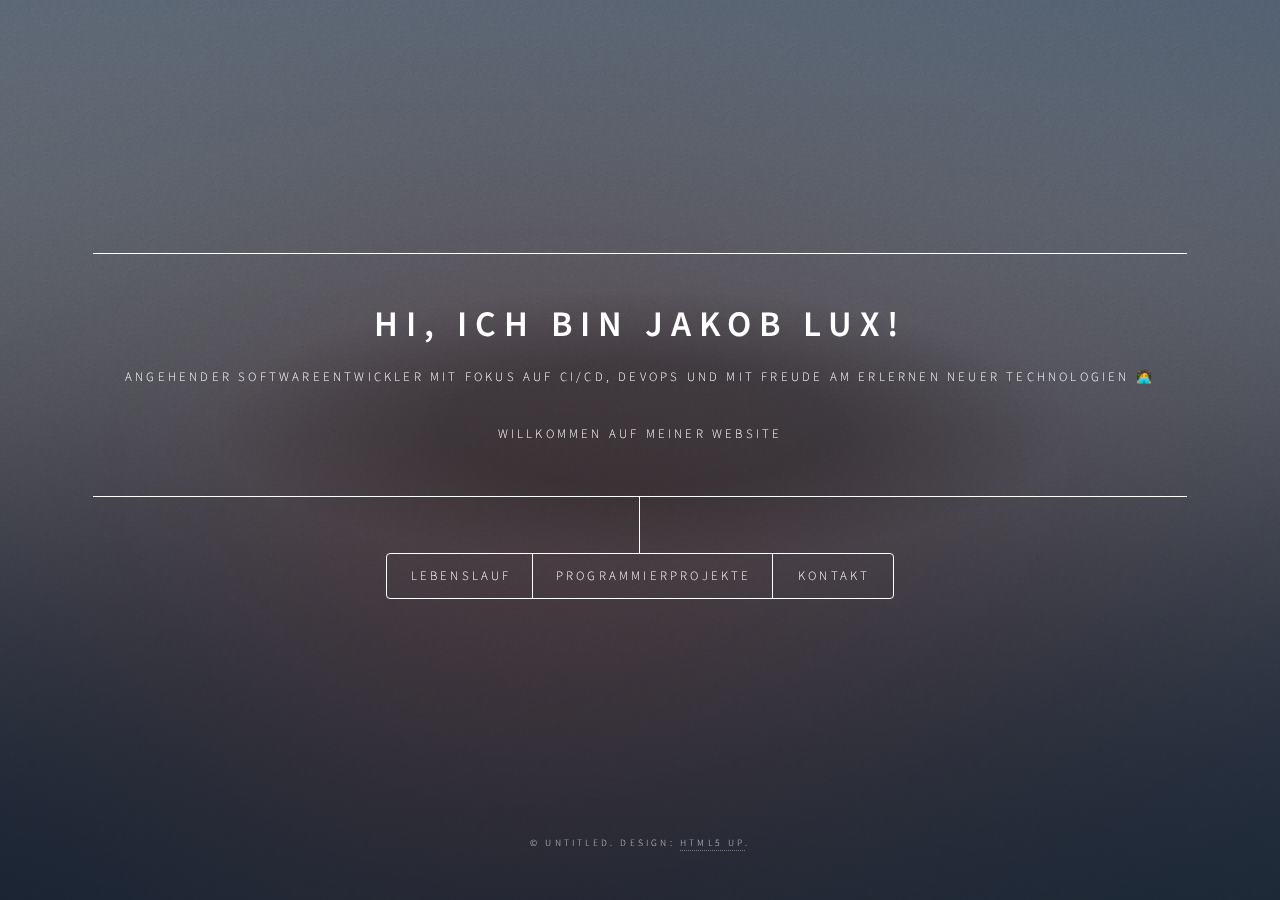
==== index.html @ 88ad7d0d "added message tool" ====
<!DOCTYPE HTML>
<!--
	Dimension by HTML5 UP
	html5up.net | @ajlkn
	Free for personal and commercial use under the CCA 3.0 license (html5up.net/license)
-->
<html lang="de">
<head>
    <title>Jakob's Website</title>
    <link rel="icon" href="images/favicon.ico" >
    <meta charset="utf-8"/>
    <meta name="viewport" content="width=device-width, initial-scale=1, user-scalable=no"/>
    <link rel="stylesheet" href="assets/css/main.css"/>
    <noscript>
        <link rel="stylesheet" href="assets/css/noscript.css"/>
    </noscript>
</head>
<body class="is-preload">

<!-- Wrapper -->
<div id="wrapper">

    <!-- Header -->
    <header id="header">
        <!--
        <div class="logo">
            <span class="icon fa-gem"></span>
        </div>
        -->
        <div class="content">
            <div class="inner">
                <h1>Hi, ich bin Jakob Lux!</h1>
                <p>Angehender Softwareentwickler mit Fokus auf CI/CD, DevOps und mit freude am Erlernen neuer Technologien 🧑‍💻</p>
                <p>Willkommen auf meiner Website</p>
            </div>
        </div>
        <nav>
            <ul>
                <li><a href="#resume">Lebenslauf</a></li>
                <li><a href="#projects">Programmierprojekte</a></li>
                <li><a href="#contact">Kontakt</a></li>
                <!--<li><a href="#elements">Elements</a></li>-->
            </ul>
        </nav>
    </header>

    <!-- Main -->
    <div id="main">

        <!-- Lebenslauf -->
        <article id="resume">
            <h2 class="major">Lebenslauf</h2>
            <span class="image main"><img src="images/profilepic.jpg" style="width: 25%;" alt=""/></span>
            <div class="section">
                <details open>
                    <summary>Bildungsweg</summary>
                    <table>
                        <tr>
                            <td>02/2025 - 03/2020</td>
                            <td>Hochschule Karlsruhe - B. Sc. Wirtschaftsinformatik
                                <ul>
                                    <li>Abschluss Februar 2025 (Note: ⌀ 1.9)</li>
                                    <li>Bachelorarbeit: Implementierung von Google‘s DORA-Metriken: Eine vergleichende
                                        Analyse der Leistungsfähigkeit der Softwarebereitstellung
                                    </li>
                                </ul>
                            </td>
                        </tr>
                        <tr>
                            <td>07/2019 - 09/2017</td>
                            <td>it.schule Stuttgart - Ausbildung – IT-Systemkaufmann
                                <ul>
                                    <li>Abschluss mit Belobigung durch die IHK Stuttgart (Abschlussnote: ⌀ 1.6)</li>
                                </ul>
                            </td>
                        </tr>
                        <tr>
                            <td>07/2017 - 09/2015</td>
                            <td>DHBW Villingen-Schwenningen - Duales Studium – BWL-Bank
                                <ul>
                                    <li>Bürgschaftsbank Baden-Württemberg GmbH (ohne Abschluss)</li>
                                </ul>
                            </td>
                        </tr>
                        <tr>
                            <td>07/2015 - 09/2007</td>
                            <td>Otto-Hahn-Gymnasium Böblingen<br>Allgemeine Hochschulreife</td>
                        </tr>
                    </table>
                </details>
            </div>
            <div class="section">
                <details>
                    <summary>Berufserfahrung</summary>
                    <table>
                        <tr>
                            <td>03/2025 - 11/2023</td>
                            <td>Werkstudent, CI/CD - 1&amp1 Telecommunication SE, Karlsruhe
                                <ul>
                                    <li>Entwicklung und Optimierung von CI-Pipelines</li>
                                    <li>Implementierung neuer Features und Bugfixing</li>
                                    <li>Arbeit als DevOps-Team nach Scrum</li>
                                </ul>
                            </td>
                        </tr>
                        <tr>
                            <td>10/2023 - 10/2022</td>
                            <td>Werkstudent, QA - 1&amp1 Telecommunication SE, Karlsruhe
                                <ul>
                                    <li>Wöchentliche Leitung eines Teams in der QA</li>
                                    <li>Verantwortung für zentrale QA-Reportings mit monatlicher Berichterstattung an
                                        den Vorstand
                                    </li>
                                    <li>Automatisierte Auswertung von KPIs der 1&amp1 Shop-Entwicklung</li>
                                </ul>
                            </td>
                        </tr>
                        <tr>
                            <td>09/2021 - 09/2020</td>
                            <td>Tutor für allgemeine BWL - Hochschule Karlsruhe
                                <ul>
                                    <li>Wöchentlich Leitung eines Tutoriums mit 25 Teilnehmern</li>
                                    <li>Methodische Nacharbeitung, ergänzende Aufgaben und Lernunterstützung der
                                        BWL-Vorlesung
                                    </li>
                                </ul>
                            </td>
                        </tr>
                        <tr>
                            <td>02/2020 - 09/2017</td>
                            <td>IT-Systemkaufmann - Software Express GmbH &amp Co. KG, Sindelfingen
                                <ul>
                                    <li>Vertrieb und Beratung zu IT-Security- und Backup-Lösungen</li>
                                    <li>Co-Leitung und Optimierung des gesamten Mahnprozesses</li>
                                    <li>Monitoring von Zahlungseingängen und -ausgängen</li>
                                </ul>
                            </td>
                        </tr>
                        <tr>
                            <td>07/2017 - 09/2015</td>
                            <td>Dualer Student - Bürgschaftsbank Baden-Württemberg GmbH
                                <ul>
                                    <li>Analyse und Bewertung von Businessplänen für neue Unternehmensgründungen</li>
                                    <li>Entscheidungsbefugnis für Kredite bis 250.000€</li>
                                </ul>
                            </td>
                        </tr>
                    </table>
                </details>
            </div>
            <div class="section">
                <details>
                    <summary>Skills &amp Kompetenzen</summary>
                    <table>
                        <tr>
                            <td>Programmiersprachen</td>
                            <td>Python, C# (sehr gut)<br>Java/Groovy (gut)<br>HTML/CSS (Grundlagen)</td>
                        </tr>
                        <tr>
                            <td>Sprachen</td>
                            <td>Deutsch (Muttersprache)<br>Englisch (fließend)</td>
                        </tr>
                        <tr>
                            <td>IT-Skills</td>
                            <td>DevOps, CI/CD, Kubernetes, Docker, Ubuntu/Linux, Git, SQL, Spring, IntelliJ IDEA/VSC
                            </td>
                        </tr>
                        <tr>
                            <td>Interessen</td>
                            <td>Musik, Fitness</td>
                        </tr>
                    </table>
                </details>
            </div>
        </article>

        <!-- Programmierprojekte -->
        <article id="projects">
            <h2 class="major">Programmierprojekte</h2>
            <a href="https://github.com/LuxJakob?tab=overview&from=2024-12-01&to=2024-12-31" target="_blank">
                <span class="image main"><img src="images/contributions2024.png" alt=""/></span>
            </a>
            <strong>Bachelorarbeit: Datenauswertung von Google‘s DORA-Metriken der 1&amp1 AG</strong>
            <ul>
                <li>API-Anbindung an alle Jira-Instanzen</li>
                <li>Regelmäßige Sammlung und Auswertung von Jira-Tickets</li>
                <li>Datenverwaltung in PostgreSQL, Visualisierung in Grafana</li>
                <li>Deployment in Kubernetes mit Helm, gesteuert über Cronjobs</li>
                <li>Implementierung in Java mit Spring Framework</li>
            </ul>

            <strong>Supply-Chain-Simulator für Produktion&nbsp;&nbsp;&nbsp;&rarr;&nbsp;<a href="https://github.com/LuxJakob/birthdayCron" class="icon brands fa-github">
                <span class="label">GitHub</span></a>
            </strong>
            <ul>
                <li>Veröffentlichung als Windows Executable</li>
                <li>Simulation und Optimierung von Lieferkettenprozessen</li>
                <li>Identifikation und Behebung kritischer Sicherheitslücken des Planspiel Anbieters</li>
                <li>Implementiert in C# mit WinForms im .NET Framework</li>
            </ul>

            <strong>Automatisierter Mailversand über IMAP-Server&nbsp;&nbsp;&nbsp;&rarr;&nbsp;<a href="https://github.com/LuxJakob/supplyChainSimulation" class="icon brands fa-github">
                <span class="label">GitHub</span></a>
            </strong>
            <ul>
                <li>Sichere Verarbeitung sensibler Daten durch AES-Verschlüsselung</li>
                <li>Anbindung an externe APIs wie u.a. Google Tenor</li>
                <li>Programmiert in Python und gehostet auf GitHub mit Cronjob Trigger</li>
            </ul>

            <strong>CI-Pipeline für C# auf Jenkins für die 1&amp1 AG</strong>
            <ul>
                <li>Automatisierte Applikationserstellung mit Groovy in der CI</li>
                <li>Infrastructure as Code zur Konfiguration von Jenkins und Deployment auf Kubernetes</li>
                <li>Helm-Templating mit spezifischen Konfigurationen für C#-Applikationen</li>
                <li>Integrierte Unit Tests und End-to-End Tests zur Qualitätssicherung</li>
            </ul>

            <strong>Webcrawler für EU-CSR-Berichte mit Datenanalyse</strong>
            <ul>
                <li>Datenextraktion mit AWS Textract</li>
                <li>Datenvisualisierung in Graphana</li>
                <li>Implementiert mit Python im Scrapy Framework</li>
                <li>Deployment in der AWS Cloud</li>
            </ul>

            <strong>
                Klassische Website mit HTML &amp; CSS&nbsp;&nbsp;&nbsp;&rarr;&nbsp;
                <a href="https://github.com/LuxJakob/personalWebsite" class="icon brands fa-github">
                    <span class="label">GitHub</span>
                </a>
                <a href="https://luxjakob.github.io/personalWebsite/" class="icon solid fa-globe">
                    <span class="label">Website</span>
                </a>
            </strong>
            <ul>
                <li>Eigenes Design mit CSS</li>
                <li>Automatische Anpassung an Breite des Endgeräts</li>
                <li>Gehostet über GitHub Pages</li>
            </ul>

            <strong>Mikroservice – Frontend für Onlineshop</strong>
            <ul>
                <li>Kommunikation über REST API</li>
                <li>Programmiert mit TypeScript im NestJS Framework</li>
                <li>Deployment in Kubernetes mit Helm</li>
            </ul>

            <strong>Mikroservice – Backend für Onlineshop</strong>
            <ul>
                <li>Zwei unabhängige Microservices, entwickelt mit Kotlin im Spring Framework</li>
                <li>Eigene Postgres Datenbank je Microservice</li>
                <li>Kommunikation wahlweise über REST oder GraphQL API</li>
                <li>Deployment in Kubernetes mit Kustomize</li>
            </ul>

        </article>

        <!-- Kontakt -->
        <article id="contact">
            <h2 class="major">Kontakt</h2>
            <form id="contact-form">
                <div class="fields">
                    <div class="field half">
                        <label for="name">Name</label>
                        <input type="text" name="name" id="name" required/>
                    </div>
                    <div class="field half">
                        <label for="email">Email</label>
                        <input type="email" name="email" id="email" required/>
                    </div>
                    <div class="field">
                        <label for="message">Nachricht</label>
                        <textarea name="message" id="message" rows="4" required></textarea>
                    </div>
                </div>
                <ul class="actions">
                    <li><button type="submit" class="primary">Nachricht senden</button></li>
                    <li><input type="reset" value="Reset"/></li>
                </ul>
            </form>
            <ul class="icons">
                <li><a href="https://github.com/LuxJakob" class="icon brands fa-github"><span
                        class="label">GitHub</span></a></li>
                <li><a href="https://www.linkedin.com/in/jakob-lux-71b08323a/" class="icon brands fa-linkedin"><span
                        class="label">LinkedIn</span></a></li>
            </ul>
        </article>
    </div>

    <!-- Footer -->
    <footer id="footer">
        <p class="copyright">&copy; Untitled. Design: <a href="https://html5up.net">HTML5 UP</a>.</p>
    </footer>

</div>

<!-- BG -->
<div id="bg"></div>

<!-- Scripts -->
<script src="assets/js/jquery.min.js"></script>
<script src="assets/js/browser.min.js"></script>
<script src="assets/js/breakpoints.min.js"></script>
<script src="assets/js/util.js"></script>
<script src="assets/js/main.js"></script>
<script src="assets/js/contact-form.js"></script>

</body>
</html>
---- assets/css/main.css ----
@import url(fontawesome-all.min.css);
@import url("https://fonts.googleapis.com/css?family=Source+Sans+Pro:300italic,600italic,300,600");

/*
	Dimension by HTML5 UP
	Free for personal and commercial use under the CCA 3.0 license (html5up.net/license)
*/

html, body, div, span, applet, object,
iframe, h1, h2, h3, h4, h5, h6, p, blockquote,
pre, a, abbr, acronym, address, big, cite,
code, del, dfn, em, img, ins, kbd, q, s, samp,
small, strike, strong, sub, sup, tt, var, b,
u, i, center, dl, dt, dd, ol, ul, li, fieldset,
form, label, legend, table, caption, tbody,
tfoot, thead, tr, th, td, article, aside,
canvas, details, embed, figure, figcaption,
footer, header, hgroup, menu, nav, output, ruby,
section, summary, time, mark, audio, video {
	margin: 0;
	padding: 0;
	border: 0;
	font-size: 100%;
	font: inherit;
	vertical-align: baseline;}

article, aside, details, figcaption, figure,
footer, header, hgroup, menu, nav, section {
	display: block;}

body {
	line-height: 1;
}

ol, ul {
	list-style: none;
}

blockquote, q {
	quotes: none;
}

	blockquote:before, blockquote:after, q:before, q:after {
		content: '';
		content: none;
	}

table {
	border-collapse: collapse;
	border-spacing: 0;
}

body {
	-webkit-text-size-adjust: none;
}

mark {
	background-color: transparent;
	color: inherit;
}

input::-moz-focus-inner {
	border: 0;
	padding: 0;
}

input, select, textarea {
	-moz-appearance: none;
	-webkit-appearance: none;
	-ms-appearance: none;
	appearance: none;
}

/* Basic */

	@-ms-viewport {
		width: device-width;
	}

	@media screen and (max-width: 480px) {

		html, body {
			min-width: 320px;
		}

	}

	html {
		box-sizing: border-box;
	}

	*, *:before, *:after {
		box-sizing: inherit;
	}

	body {
		background: #1b1f22;
	}

		body.is-preload *, body.is-preload *:before, body.is-preload *:after {
			-moz-animation: none !important;
			-webkit-animation: none !important;
			-ms-animation: none !important;
			animation: none !important;
			-moz-transition: none !important;
			-webkit-transition: none !important;
			-ms-transition: none !important;
			transition: none !important;
		}

/* Type */

	html {
		font-size: 16pt;
	}

		@media screen and (max-width: 1680px) {

			html {
				font-size: 12pt;
			}

		}

		@media screen and (max-width: 736px) {

			html {
				font-size: 11pt;
			}

		}

		@media screen and (max-width: 360px) {

			html {
				font-size: 10pt;
			}

		}

	body, input, select, textarea {
		color: #ffffff;
		font-family: "Source Sans Pro", sans-serif;
		font-weight: 300;
		font-size: 1rem;
		line-height: 1.65;
	}

	a {
		-moz-transition: color 0.2s ease-in-out, background-color 0.2s ease-in-out, border-bottom-color 0.2s ease-in-out;
		-webkit-transition: color 0.2s ease-in-out, background-color 0.2s ease-in-out, border-bottom-color 0.2s ease-in-out;
		-ms-transition: color 0.2s ease-in-out, background-color 0.2s ease-in-out, border-bottom-color 0.2s ease-in-out;
		transition: color 0.2s ease-in-out, background-color 0.2s ease-in-out, border-bottom-color 0.2s ease-in-out;
		border-bottom: dotted 1px rgba(255, 255, 255, 0.5);
		text-decoration: none;
		color: inherit;
	}

		a:hover {
			border-bottom-color: transparent;
		}

	strong, b {
		color: #ffffff;
		font-weight: 600;
	}

	em, i {
		font-style: italic;
	}

	p {
		margin: 0 0 2rem 0;
	}

	h1, h2, h3, h4, h5, h6, summary {
		color: #ffffff;
		font-weight: 600;
		line-height: 1.5;
		margin: 0 0 1rem 0;
		text-transform: uppercase;
		letter-spacing: 0.2rem;
	}

		h1 a, h2 a, h3 a, h4 a, h5 a, h6 a {
			color: inherit;
			text-decoration: none;
		}

		h1.major, h2.major, h3.major, h4.major, h5.major, h6.major {
			border-bottom: solid 1px #ffffff;
			width: -moz-max-content;
			width: -webkit-max-content;
			width: -ms-max-content;
			width: max-content;
			padding-bottom: 0.5rem;
			margin: 0 0 2rem 0;
		}

	h1 {
		font-size: 2.25rem;
		line-height: 1.3;
		letter-spacing: 0.5rem;
	}

	h2 {
		font-size: 1.5rem;
		line-height: 1.4;
		letter-spacing: 0.5rem;
	}

	h3 {
		font-size: 1rem;
	}

	h4 {
		font-size: 0.8rem;
	}

	h5 {
		font-size: 0.7rem;
	}

	h6 {
		font-size: 0.6rem;
	}

	@media screen and (max-width: 736px) {

		h1 {
			font-size: 1.75rem;
			line-height: 1.4;
		}

		h2 {
			font-size: 1.25em;
			line-height: 1.5;
		}

	}

	sub {
		font-size: 0.8rem;
		position: relative;
		top: 0.5rem;
	}

	sup {
		font-size: 0.8rem;
		position: relative;
		top: -0.5rem;
	}

	blockquote {
		border-left: solid 4px #ffffff;
		font-style: italic;
		margin: 0 0 2rem 0;
		padding: 0.5rem 0 0.5rem 2rem;
	}

	code {
		background: rgba(255, 255, 255, 0.075);
		border-radius: 4px;
		font-family: "Courier New", monospace;
		font-size: 0.9rem;
		margin: 0 0.25rem;
		padding: 0.25rem 0.65rem;
	}

	pre {
		-webkit-overflow-scrolling: touch;
		font-family: "Courier New", monospace;
		font-size: 0.9rem;
		margin: 0 0 2rem 0;
	}

		pre code {
			display: block;
			line-height: 1.75;
			padding: 1rem 1.5rem;
			overflow-x: auto;
		}

	hr {
		border: 0;
		border-bottom: solid 1px #ffffff;
		margin: 2.75rem 0;
	}

	.align-left {
		text-align: left;
	}

	.align-center {
		text-align: center;
	}

	.align-right {
		text-align: right;
	}

/* Form */

	form {
		margin: 0 0 2rem 0;
	}

		form > :last-child {
			margin-bottom: 0;
		}

		form > .fields {
			display: -moz-flex;
			display: -webkit-flex;
			display: -ms-flex;
			display: flex;
			-moz-flex-wrap: wrap;
			-webkit-flex-wrap: wrap;
			-ms-flex-wrap: wrap;
			flex-wrap: wrap;
			width: calc(100% + 3rem);
			margin: -1.5rem 0 2rem -1.5rem;
		}

			form > .fields > .field {
				-moz-flex-grow: 0;
				-webkit-flex-grow: 0;
				-ms-flex-grow: 0;
				flex-grow: 0;
				-moz-flex-shrink: 0;
				-webkit-flex-shrink: 0;
				-ms-flex-shrink: 0;
				flex-shrink: 0;
				padding: 1.5rem 0 0 1.5rem;
				width: calc(100% - 1.5rem);
			}

				form > .fields > .field.half {
					width: calc(50% - 0.75rem);
				}

				form > .fields > .field.third {
					width: calc(100%/3 - 0.5rem);
				}

				form > .fields > .field.quarter {
					width: calc(25% - 0.375rem);
				}

		@media screen and (max-width: 480px) {

			form > .fields {
				width: calc(100% + 3rem);
				margin: -1.5rem 0 2rem -1.5rem;
			}

				form > .fields > .field {
					padding: 1.5rem 0 0 1.5rem;
					width: calc(100% - 1.5rem);
				}

					form > .fields > .field.half {
						width: calc(100% - 1.5rem);
					}

					form > .fields > .field.third {
						width: calc(100% - 1.5rem);
					}

					form > .fields > .field.quarter {
						width: calc(100% - 1.5rem);
					}

		}

	label {
		color: #ffffff;
		display: block;
		font-size: 0.8rem;
		font-weight: 300;
		letter-spacing: 0.2rem;
		line-height: 1.5;
		margin: 0 0 1rem 0;
		text-transform: uppercase;
	}

	input[type="text"],
	input[type="password"],
	input[type="email"],
	input[type="tel"],
	select,
	textarea {
		-moz-appearance: none;
		-webkit-appearance: none;
		-ms-appearance: none;
		appearance: none;
		-moz-transition: border-color 0.2s ease-in-out, box-shadow 0.2s ease-in-out, background-color 0.2s ease-in-out;
		-webkit-transition: border-color 0.2s ease-in-out, box-shadow 0.2s ease-in-out, background-color 0.2s ease-in-out;
		-ms-transition: border-color 0.2s ease-in-out, box-shadow 0.2s ease-in-out, background-color 0.2s ease-in-out;
		transition: border-color 0.2s ease-in-out, box-shadow 0.2s ease-in-out, background-color 0.2s ease-in-out;
		background-color: transparent;
		border-radius: 4px;
		border: solid 1px #ffffff;
		color: inherit;
		display: block;
		outline: 0;
		padding: 0 1rem;
		text-decoration: none;
		width: 100%;
	}

		input[type="text"]:invalid,
		input[type="password"]:invalid,
		input[type="email"]:invalid,
		input[type="tel"]:invalid,
		select:invalid,
		textarea:invalid {
			box-shadow: none;
		}

		input[type="text"]:focus,
		input[type="password"]:focus,
		input[type="email"]:focus,
		input[type="tel"]:focus,
		select:focus,
		textarea:focus {
			background: rgba(255, 255, 255, 0.075);
			border-color: #ffffff;
			box-shadow: 0 0 0 1px #ffffff;
		}

	select {
		background-image: url("data:image/svg+xml;charset=utf8,%3Csvg xmlns='http://www.w3.org/2000/svg' width='40' height='40' preserveAspectRatio='none' viewBox='0 0 40 40'%3E%3Cpath d='M9.4,12.3l10.4,10.4l10.4-10.4c0.2-0.2,0.5-0.4,0.9-0.4c0.3,0,0.6,0.1,0.9,0.4l3.3,3.3c0.2,0.2,0.4,0.5,0.4,0.9 c0,0.4-0.1,0.6-0.4,0.9L20.7,31.9c-0.2,0.2-0.5,0.4-0.9,0.4c-0.3,0-0.6-0.1-0.9-0.4L4.3,17.3c-0.2-0.2-0.4-0.5-0.4-0.9 c0-0.4,0.1-0.6,0.4-0.9l3.3-3.3c0.2-0.2,0.5-0.4,0.9-0.4S9.1,12.1,9.4,12.3z' fill='%23ffffff' /%3E%3C/svg%3E");
		background-size: 1.25rem;
		background-repeat: no-repeat;
		background-position: calc(100% - 1rem) center;
		height: 2.75rem;
		padding-right: 2.75rem;
		text-overflow: ellipsis;
	}

		select option {
			color: #ffffff;
			background: #1b1f22;
		}

		select:focus::-ms-value {
			background-color: transparent;
		}

		select::-ms-expand {
			display: none;
		}

	input[type="text"],
	input[type="password"],
	input[type="email"],
	select {
		height: 2.75rem;
	}

	textarea {
		padding: 0.75rem 1rem;
	}

	input[type="checkbox"],
	input[type="radio"] {
		-moz-appearance: none;
		-webkit-appearance: none;
		-ms-appearance: none;
		appearance: none;
		display: block;
		float: left;
		margin-right: -2rem;
		opacity: 0;
		width: 1rem;
		z-index: -1;
	}

		input[type="checkbox"] + label,
		input[type="radio"] + label {
			text-decoration: none;
			-moz-user-select: none;
			-webkit-user-select: none;
			-ms-user-select: none;
			user-select: none;
			color: #ffffff;
			cursor: pointer;
			display: inline-block;
			font-size: 0.8rem;
			font-weight: 300;
			margin: 0 0 0.5rem 0;
			padding-left: 2.65rem;
			padding-right: 0.75rem;
			position: relative;
		}

			input[type="checkbox"] + label:before,
			input[type="radio"] + label:before {
				-moz-osx-font-smoothing: grayscale;
				-webkit-font-smoothing: antialiased;
				display: inline-block;
				font-style: normal;
				font-variant: normal;
				text-rendering: auto;
				line-height: 1;
				text-transform: none !important;
				font-family: 'Font Awesome 5 Free';
				font-weight: 900;
			}

			input[type="checkbox"] + label:before,
			input[type="radio"] + label:before {
				-moz-transition: border-color 0.2s ease-in-out, box-shadow 0.2s ease-in-out, background-color 0.2s ease-in-out;
				-webkit-transition: border-color 0.2s ease-in-out, box-shadow 0.2s ease-in-out, background-color 0.2s ease-in-out;
				-ms-transition: border-color 0.2s ease-in-out, box-shadow 0.2s ease-in-out, background-color 0.2s ease-in-out;
				transition: border-color 0.2s ease-in-out, box-shadow 0.2s ease-in-out, background-color 0.2s ease-in-out;
				border-radius: 4px;
				border: solid 1px #ffffff;
				content: '';
				display: inline-block;
				height: 1.65rem;
				left: 0;
				line-height: 1.65rem;
				position: absolute;
				text-align: center;
				top: -0.15rem;
				width: 1.65rem;
			}

		input[type="checkbox"]:checked + label:before,
		input[type="radio"]:checked + label:before {
			background: #ffffff !important;
			border-color: #ffffff !important;
			color: #1b1f22;
			content: '\f00c';
		}

		input[type="checkbox"]:focus + label:before,
		input[type="radio"]:focus + label:before {
			background: rgba(255, 255, 255, 0.075);
			border-color: #ffffff;
			box-shadow: 0 0 0 1px #ffffff;
		}

	input[type="checkbox"] + label:before {
		border-radius: 4px;
	}

	input[type="radio"] + label:before {
		border-radius: 100%;
	}

	::-webkit-input-placeholder {
		color: rgba(255, 255, 255, 0.5) !important;
		opacity: 1.0;
	}

	:-moz-placeholder {
		color: rgba(255, 255, 255, 0.5) !important;
		opacity: 1.0;
	}

	::-moz-placeholder {
		color: rgba(255, 255, 255, 0.5) !important;
		opacity: 1.0;
	}

	:-ms-input-placeholder {
		color: rgba(255, 255, 255, 0.5) !important;
		opacity: 1.0;
	}

	.formerize-placeholder {
		color: rgba(255, 255, 255, 0.5) !important;
		opacity: 1.0;
	}

/* Box */

	.box {
		border-radius: 4px;
		border: solid 1px #ffffff;
		margin-bottom: 2rem;
		padding: 1.5em;
	}

		.box > :last-child,
		.box > :last-child > :last-child,
		.box > :last-child > :last-child > :last-child {
			margin-bottom: 0;
		}

		.box.alt {
			border: 0;
			border-radius: 0;
			padding: 0;
		}

/* Icon */

	.icon {
		text-decoration: none;
		border-bottom: none;
		position: relative;
	}

		.icon:before {
			-moz-osx-font-smoothing: grayscale;
			-webkit-font-smoothing: antialiased;
			display: inline-block;
			font-style: normal;
			font-variant: normal;
			text-rendering: auto;
			line-height: 1;
			text-transform: none !important;
			font-family: 'Font Awesome 5 Free';
			font-weight: 400;
		}

		.icon > .label {
			display: none;
		}

		.icon:before {
			line-height: inherit;
		}

		.icon.solid:before {
			font-weight: 900;
		}

		.icon.brands:before {
			font-family: 'Font Awesome 5 Brands';
		}

/* Image */

	.image {
		border-radius: 4px;
		border: 0;
		display: inline-block;
		position: relative;
	}

		.image:before {
			pointer-events: none;
			background-image: url("../../images/overlay.png");
			background-color: rgba(19, 21, 25, 0.5);
			border-radius: 4px;
			content: '';
			display: block;
			height: 100%;
			left: 0;
			opacity: 0.5;
			position: absolute;
			top: 0;
			width: 100%;
		}

		.image img {
			border-radius: 4px;
			display: block;
		}

		.image.left, .image.right {
			max-width: 40%;
		}

			.image.left img, .image.right img {
				width: 100%;
			}

		.image.left {
			float: left;
			padding: 0 1.5em 1em 0;
			top: 0.25em;
		}

		.image.right {
			float: right;
			padding: 0 0 1em 1.5em;
			top: 0.25em;
		}

		.image.fit {
			display: block;
			margin: 0 0 2rem 0;
			width: 100%;
		}

			.image.fit img {
				width: 100%;
			}

		.image.main {
			display: block;
			margin: 2.5rem 0;
			width: 100%;
		}

			.image.main img {
				width: 100%;
			}

		@media screen and (max-width: 736px) {

			.image.main {
				margin: 2rem 0;
			}

		}

		@media screen and (max-width: 480px) {

			.image.main {
				margin: 1.5rem 0;
			}

		}

/* List */

	ol {
		list-style: decimal;
		margin: 0 0 2rem 0;
		padding-left: 1.25em;
	}

		ol li {
			padding-left: 0.25em;
		}

	ul {
		list-style: disc;
		margin: 0 0 2rem 0;
		padding-left: 1em;
	}

		ul li {
			padding-left: 0.5em;
		}

		ul.alt {
			list-style: none;
			padding-left: 0;
		}

			ul.alt li {
				border-top: solid 1px #ffffff;
				padding: 0.5em 0;
			}

				ul.alt li:first-child {
					border-top: 0;
					padding-top: 0;
				}

	dl {
		margin: 0 0 2rem 0;
	}

		dl dt {
			display: block;
			font-weight: 600;
			margin: 0 0 1rem 0;
		}

		dl dd {
			margin-left: 2rem;
		}

/* Actions */

	ul.actions {
		display: -moz-flex;
		display: -webkit-flex;
		display: -ms-flex;
		display: flex;
		cursor: default;
		list-style: none;
		margin-left: -1rem;
		padding-left: 0;
	}

		ul.actions li {
			padding: 0 0 0 1rem;
			vertical-align: middle;
		}

		ul.actions.special {
			-moz-justify-content: center;
			-webkit-justify-content: center;
			-ms-justify-content: center;
			justify-content: center;
			width: 100%;
			margin-left: 0;
		}

			ul.actions.special li:first-child {
				padding-left: 0;
			}

		ul.actions.stacked {
			-moz-flex-direction: column;
			-webkit-flex-direction: column;
			-ms-flex-direction: column;
			flex-direction: column;
			margin-left: 0;
		}

			ul.actions.stacked li {
				padding: 1.3rem 0 0 0;
			}

				ul.actions.stacked li:first-child {
					padding-top: 0;
				}

		ul.actions.fit {
			width: calc(100% + 1rem);
		}

			ul.actions.fit li {
				-moz-flex-grow: 1;
				-webkit-flex-grow: 1;
				-ms-flex-grow: 1;
				flex-grow: 1;
				-moz-flex-shrink: 1;
				-webkit-flex-shrink: 1;
				-ms-flex-shrink: 1;
				flex-shrink: 1;
				width: 100%;
			}

				ul.actions.fit li > * {
					width: 100%;
				}

			ul.actions.fit.stacked {
				width: 100%;
			}

		@media screen and (max-width: 480px) {

			ul.actions:not(.fixed) {
				-moz-flex-direction: column;
				-webkit-flex-direction: column;
				-ms-flex-direction: column;
				flex-direction: column;
				margin-left: 0;
				width: 100% !important;
			}

				ul.actions:not(.fixed) li {
					-moz-flex-grow: 1;
					-webkit-flex-grow: 1;
					-ms-flex-grow: 1;
					flex-grow: 1;
					-moz-flex-shrink: 1;
					-webkit-flex-shrink: 1;
					-ms-flex-shrink: 1;
					flex-shrink: 1;
					padding: 1rem 0 0 0;
					text-align: center;
					width: 100%;
				}

					ul.actions:not(.fixed) li > * {
						width: 100%;
					}

					ul.actions:not(.fixed) li:first-child {
						padding-top: 0;
					}

					ul.actions:not(.fixed) li input[type="submit"],
					ul.actions:not(.fixed) li input[type="reset"],
					ul.actions:not(.fixed) li input[type="button"],
					ul.actions:not(.fixed) li button,
					ul.actions:not(.fixed) li .button {
						width: 100%;
					}

						ul.actions:not(.fixed) li input[type="submit"].icon:before,
						ul.actions:not(.fixed) li input[type="reset"].icon:before,
						ul.actions:not(.fixed) li input[type="button"].icon:before,
						ul.actions:not(.fixed) li button.icon:before,
						ul.actions:not(.fixed) li .button.icon:before {
							margin-left: -0.5em;
						}

		}

/* Icons */

	ul.icons {
		cursor: default;
		list-style: none;
		padding-left: 0;
	}

		ul.icons li {
			display: inline-block;
			padding: 0 0.75em 0 0;
		}

			ul.icons li:last-child {
				padding-right: 0;
			}

			ul.icons li a {
				border-radius: 100%;
				box-shadow: inset 0 0 0 1px #ffffff;
				display: inline-block;
				height: 2.25rem;
				line-height: 2.25rem;
				text-align: center;
				width: 2.25rem;
			}

				ul.icons li a:hover {
					background-color: rgba(255, 255, 255, 0.075);
				}

				ul.icons li a:active {
					background-color: rgba(255, 255, 255, 0.175);
				}

/* Table */

	.table-wrapper {
		-webkit-overflow-scrolling: touch;
		overflow-x: auto;
	}

	table {
		margin: 0 0 2rem 0;
		width: 100%;
	}

		table tbody tr {
			border: solid 1px #ffffff;
			border-left: 0;
			border-right: 0;
		}

			table tbody tr:nth-child(2n + 1) {
				background-color: rgba(255, 255, 255, 0.075);
			}

		table td {
			padding: 0.75em 0.75em;
		}

		table th {
			color: #ffffff;
			font-size: 0.9em;
			font-weight: 600;
			padding: 0 0.75em 0.75em 0.75em;
			text-align: left;
		}

		table thead {
			border-bottom: solid 2px #ffffff;
		}

		table tfoot {
			border-top: solid 2px #ffffff;
		}

		table.alt {
			border-collapse: separate;
		}

			table.alt tbody tr td {
				border: solid 1px #ffffff;
				border-left-width: 0;
				border-top-width: 0;
			}

				table.alt tbody tr td:first-child {
					border-left-width: 1px;
				}

			table.alt tbody tr:first-child td {
				border-top-width: 1px;
			}

			table.alt thead {
				border-bottom: 0;
			}

			table.alt tfoot {
				border-top: 0;
			}

/* Button */

	input[type="submit"],
	input[type="reset"],
	input[type="button"],
	button,
	.button {
		-moz-appearance: none;
		-webkit-appearance: none;
		-ms-appearance: none;
		appearance: none;
		-moz-transition: background-color 0.2s ease-in-out, color 0.2s ease-in-out;
		-webkit-transition: background-color 0.2s ease-in-out, color 0.2s ease-in-out;
		-ms-transition: background-color 0.2s ease-in-out, color 0.2s ease-in-out;
		transition: background-color 0.2s ease-in-out, color 0.2s ease-in-out;
		background-color: transparent;
		border-radius: 4px;
		border: 0;
		box-shadow: inset 0 0 0 1px #ffffff;
		color: #ffffff !important;
		cursor: pointer;
		display: inline-block;
		font-size: 0.8rem;
		font-weight: 300;
		height: 2.75rem;
		letter-spacing: 0.2rem;
		line-height: 2.75rem;
		outline: 0;
		padding: 0 1.25rem 0 1.35rem;
		text-align: center;
		text-decoration: none;
		text-transform: uppercase;
		white-space: nowrap;
	}

		input[type="submit"]:hover,
		input[type="reset"]:hover,
		input[type="button"]:hover,
		button:hover,
		.button:hover {
			background-color: rgba(255, 255, 255, 0.075);
		}

		input[type="submit"]:active,
		input[type="reset"]:active,
		input[type="button"]:active,
		button:active,
		.button:active {
			background-color: rgba(255, 255, 255, 0.175);
		}

		input[type="submit"].icon:before,
		input[type="reset"].icon:before,
		input[type="button"].icon:before,
		button.icon:before,
		.button.icon:before {
			margin-right: 0.5em;
		}

		input[type="submit"].fit,
		input[type="reset"].fit,
		input[type="button"].fit,
		button.fit,
		.button.fit {
			width: 100%;
		}

		input[type="submit"].small,
		input[type="reset"].small,
		input[type="button"].small,
		button.small,
		.button.small {
			font-size: 0.6rem;
			height: 2.0625rem;
			line-height: 2.0625rem;
		}

		input[type="submit"].primary,
		input[type="reset"].primary,
		input[type="button"].primary,
		button.primary,
		.button.primary {
			background-color: #ffffff;
			color: #1b1f22 !important;
			font-weight: 600;
		}

		input[type="submit"].disabled, input[type="submit"]:disabled,
		input[type="reset"].disabled,
		input[type="reset"]:disabled,
		input[type="button"].disabled,
		input[type="button"]:disabled,
		button.disabled,
		button:disabled,
		.button.disabled,
		.button:disabled {
			pointer-events: none;
			cursor: default;
			opacity: 0.25;
		}

	input[type="submit"],
	input[type="reset"],
	input[type="button"],
	button {
		line-height: calc(2.75rem - 2px);
	}

/* BG */

	#bg {
		-moz-transform: scale(1.0);
		-webkit-transform: scale(1.0);
		-ms-transform: scale(1.0);
		transform: scale(1.0);
		-webkit-backface-visibility: hidden;
		position: fixed;
		top: 0;
		left: 0;
		width: 100%;
		height: 100vh;
		z-index: 1;
	}

		#bg:before, #bg:after {
			content: '';
			display: block;
			position: absolute;
			top: 0;
			left: 0;
			width: 100%;
			height: 100%;
		}

		#bg:before {
			-moz-transition: background-color 2.5s ease-in-out;
			-webkit-transition: background-color 2.5s ease-in-out;
			-ms-transition: background-color 2.5s ease-in-out;
			transition: background-color 2.5s ease-in-out;
			-moz-transition-delay: 0.75s;
			-webkit-transition-delay: 0.75s;
			-ms-transition-delay: 0.75s;
			transition-delay: 0.75s;
			background-image: linear-gradient(to top, rgba(19, 21, 25, 0.5), rgba(19, 21, 25, 0.5)), url("../../images/overlay.png");
			background-size: auto,
 256px 256px;
			background-position: center,
 center;
			background-repeat: no-repeat,
 repeat;
			z-index: 2;
		}

		#bg:after {
			-moz-transform: scale(1.125);
			-webkit-transform: scale(1.125);
			-ms-transform: scale(1.125);
			transform: scale(1.125);
			-moz-transition: -moz-transform 0.325s ease-in-out, -moz-filter 0.325s ease-in-out;
			-webkit-transition: -webkit-transform 0.325s ease-in-out, -webkit-filter 0.325s ease-in-out;
			-ms-transition: -ms-transform 0.325s ease-in-out, -ms-filter 0.325s ease-in-out;
			transition: transform 0.325s ease-in-out, filter 0.325s ease-in-out;
			background-image: url("../../images/bg.jpg");
			background-position: center;
			background-size: cover;
			background-repeat: no-repeat;
			z-index: 1;
		}

		body.is-article-visible #bg:after {
			-moz-transform: scale(1.0825);
			-webkit-transform: scale(1.0825);
			-ms-transform: scale(1.0825);
			transform: scale(1.0825);
			-moz-filter: blur(0.2rem);
			-webkit-filter: blur(0.2rem);
			-ms-filter: blur(0.2rem);
			filter: blur(0.2rem);
		}

		body.is-preload #bg:before {
			background-color: #000000;
		}

/* Wrapper */

	#wrapper {
		display: -moz-flex;
		display: -webkit-flex;
		display: -ms-flex;
		display: flex;
		-moz-flex-direction: column;
		-webkit-flex-direction: column;
		-ms-flex-direction: column;
		flex-direction: column;
		-moz-align-items: center;
		-webkit-align-items: center;
		-ms-align-items: center;
		align-items: center;
		-moz-justify-content: space-between;
		-webkit-justify-content: space-between;
		-ms-justify-content: space-between;
		justify-content: space-between;
		position: relative;
		min-height: 100vh;
		width: 100%;
		padding: 4rem 2rem;
		z-index: 3;
	}

		#wrapper:before {
			content: '';
			display: block;
		}

		@media screen and (max-width: 1680px) {

			#wrapper {
				padding: 3rem 2rem;
			}

		}

		@media screen and (max-width: 736px) {

			#wrapper {
				padding: 2rem 1rem;
			}

		}

		@media screen and (max-width: 480px) {

			#wrapper {
				padding: 1rem;
			}

		}

/* Header */

	#header {
		display: -moz-flex;
		display: -webkit-flex;
		display: -ms-flex;
		display: flex;
		-moz-flex-direction: column;
		-webkit-flex-direction: column;
		-ms-flex-direction: column;
		flex-direction: column;
		-moz-align-items: center;
		-webkit-align-items: center;
		-ms-align-items: center;
		align-items: center;
		-moz-transition: -moz-transform 0.325s ease-in-out, -moz-filter 0.325s ease-in-out, opacity 0.325s ease-in-out;
		-webkit-transition: -webkit-transform 0.325s ease-in-out, -webkit-filter 0.325s ease-in-out, opacity 0.325s ease-in-out;
		-ms-transition: -ms-transform 0.325s ease-in-out, -ms-filter 0.325s ease-in-out, opacity 0.325s ease-in-out;
		transition: transform 0.325s ease-in-out, filter 0.325s ease-in-out, opacity 0.325s ease-in-out;
		background-image: -moz-radial-gradient(rgba(0, 0, 0, 0.25) 25%, rgba(0, 0, 0, 0) 55%);
		background-image: -webkit-radial-gradient(rgba(0, 0, 0, 0.25) 25%, rgba(0, 0, 0, 0) 55%);
		background-image: -ms-radial-gradient(rgba(0, 0, 0, 0.25) 25%, rgba(0, 0, 0, 0) 55%);
		background-image: radial-gradient(rgba(0, 0, 0, 0.25) 25%, rgba(0, 0, 0, 0) 55%);
		max-width: 100%;
		text-align: center;
	}

		#header > * {
			-moz-transition: opacity 0.325s ease-in-out;
			-webkit-transition: opacity 0.325s ease-in-out;
			-ms-transition: opacity 0.325s ease-in-out;
			transition: opacity 0.325s ease-in-out;
			position: relative;
			margin-top: 3.5rem;
		}

			#header > *:before {
				content: '';
				display: block;
				position: absolute;
				top: calc(-3.5rem - 1px);
				left: calc(50% - 1px);
				width: 1px;
				height: calc(3.5rem + 1px);
				background: #ffffff;
			}

		#header > :first-child {
			margin-top: 0;
		}

			#header > :first-child:before {
				display: none;
			}

		#header .logo {
			width: 5.5rem;
			height: 5.5rem;
			line-height: 5.5rem;
			border: solid 1px #ffffff;
			border-radius: 100%;
		}

			#header .logo .icon:before {
				font-size: 2rem;
			}

		#header .content {
			border-style: solid;
			border-color: #ffffff;
			border-top-width: 1px;
			border-bottom-width: 1px;
			max-width: 100%;
		}

			#header .content .inner {
				-moz-transition: max-height 0.75s ease, padding 0.75s ease, opacity 0.325s ease-in-out;
				-webkit-transition: max-height 0.75s ease, padding 0.75s ease, opacity 0.325s ease-in-out;
				-ms-transition: max-height 0.75s ease, padding 0.75s ease, opacity 0.325s ease-in-out;
				transition: max-height 0.75s ease, padding 0.75s ease, opacity 0.325s ease-in-out;
				-moz-transition-delay: 0.25s;
				-webkit-transition-delay: 0.25s;
				-ms-transition-delay: 0.25s;
				transition-delay: 0.25s;
				padding: 3rem 2rem;
				max-height: 40rem;
				overflow: hidden;
			}

				#header .content .inner > :last-child {
					margin-bottom: 0;
				}

			#header .content p {
				text-transform: uppercase;
				letter-spacing: 0.2rem;
				font-size: 0.8rem;
				line-height: 2;
			}

		#header nav ul {
			display: -moz-flex;
			display: -webkit-flex;
			display: -ms-flex;
			display: flex;
			margin-bottom: 0;
			list-style: none;
			padding-left: 0;
			border: solid 1px #ffffff;
			border-radius: 4px;
		}

			#header nav ul li {
				padding-left: 0;
				border-left: solid 1px #ffffff;
			}

				#header nav ul li:first-child {
					border-left: 0;
				}

				#header nav ul li a {
					display: block;
					min-width: 7.5rem;
					height: 2.75rem;
					line-height: 2.75rem;
					padding: 0 1.25rem 0 1.45rem;
					text-transform: uppercase;
					letter-spacing: 0.2rem;
					font-size: 0.8rem;
					border-bottom: 0;
				}

					#header nav ul li a:hover {
						background-color: rgba(255, 255, 255, 0.075);
					}

					#header nav ul li a:active {
						background-color: rgba(255, 255, 255, 0.175);
					}

		#header nav.use-middle:after {
			content: '';
			display: block;
			position: absolute;
			top: 0;
			left: calc(50% - 1px);
			width: 1px;
			height: 100%;
			background: #ffffff;
		}

		#header nav.use-middle ul li.is-middle {
			border-left: 0;
		}

		body.is-article-visible #header {
			-moz-transform: scale(0.95);
			-webkit-transform: scale(0.95);
			-ms-transform: scale(0.95);
			transform: scale(0.95);
			-moz-filter: blur(0.1rem);
			-webkit-filter: blur(0.1rem);
			-ms-filter: blur(0.1rem);
			filter: blur(0.1rem);
			opacity: 0;
		}

		body.is-preload #header {
			-moz-filter: blur(0.125rem);
			-webkit-filter: blur(0.125rem);
			-ms-filter: blur(0.125rem);
			filter: blur(0.125rem);
		}

			body.is-preload #header > * {
				opacity: 0;
			}

			body.is-preload #header .content .inner {
				max-height: 0;
				padding-top: 0;
				padding-bottom: 0;
				opacity: 0;
			}

		@media screen and (max-width: 980px) {

			#header .content p br {
				display: none;
			}

		}

		@media screen and (max-width: 736px) {

			#header > * {
				margin-top: 2rem;
			}

				#header > *:before {
					top: calc(-2rem - 1px);
					height: calc(2rem + 1px);
				}

			#header .logo {
				width: 4.75rem;
				height: 4.75rem;
				line-height: 4.75rem;
			}

				#header .logo .icon:before {
					font-size: 1.75rem;
				}

			#header .content .inner {
				padding: 2.5rem 1rem;
			}

			#header .content p {
				line-height: 1.875;
			}

		}

		@media screen and (max-width: 480px) {

			#header {
				padding: 1.5rem 0;
			}

				#header .content .inner {
					padding: 2.5rem 0;
				}

				#header nav ul {
					-moz-flex-direction: column;
					-webkit-flex-direction: column;
					-ms-flex-direction: column;
					flex-direction: column;
					min-width: 10rem;
					max-width: 100%;
				}

					#header nav ul li {
						border-left: 0;
						border-top: solid 1px #ffffff;
					}

						#header nav ul li:first-child {
							border-top: 0;
						}

						#header nav ul li a {
							height: 3rem;
							line-height: 3rem;
							min-width: 0;
							width: 100%;
						}

				#header nav.use-middle:after {
					display: none;
				}

		}

/* Main */

	#main {
		-moz-flex-grow: 1;
		-webkit-flex-grow: 1;
		-ms-flex-grow: 1;
		flex-grow: 1;
		-moz-flex-shrink: 1;
		-webkit-flex-shrink: 1;
		-ms-flex-shrink: 1;
		flex-shrink: 1;
		display: -moz-flex;
		display: -webkit-flex;
		display: -ms-flex;
		display: flex;
		-moz-align-items: center;
		-webkit-align-items: center;
		-ms-align-items: center;
		align-items: center;
		-moz-justify-content: center;
		-webkit-justify-content: center;
		-ms-justify-content: center;
		justify-content: center;
		-moz-flex-direction: column;
		-webkit-flex-direction: column;
		-ms-flex-direction: column;
		flex-direction: column;
		position: relative;
		max-width: 100%;
		z-index: 3;
	}

		#main article {
			-moz-transform: translateY(0.25rem);
			-webkit-transform: translateY(0.25rem);
			-ms-transform: translateY(0.25rem);
			transform: translateY(0.25rem);
			-moz-transition: opacity 0.325s ease-in-out, -moz-transform 0.325s ease-in-out;
			-webkit-transition: opacity 0.325s ease-in-out, -webkit-transform 0.325s ease-in-out;
			-ms-transition: opacity 0.325s ease-in-out, -ms-transform 0.325s ease-in-out;
			transition: opacity 0.325s ease-in-out, transform 0.325s ease-in-out;
			padding: 4.5rem 2.5rem 1.5rem 2.5rem ;
			position: relative;
			width: 40rem;
			max-width: 100%;
			background-color: rgba(27, 31, 34, 0.85);
			border-radius: 4px;
			opacity: 0;
		}

			#main article.active {
				-moz-transform: translateY(0);
				-webkit-transform: translateY(0);
				-ms-transform: translateY(0);
				transform: translateY(0);
				opacity: 1;
			}

			#main article .close {
				display: block;
				position: absolute;
				top: 0;
				right: 0;
				width: 4rem;
				height: 4rem;
				cursor: pointer;
				text-indent: 4rem;
				overflow: hidden;
				white-space: nowrap;
			}

				#main article .close:before {
					-moz-transition: background-color 0.2s ease-in-out;
					-webkit-transition: background-color 0.2s ease-in-out;
					-ms-transition: background-color 0.2s ease-in-out;
					transition: background-color 0.2s ease-in-out;
					content: '';
					display: block;
					position: absolute;
					top: 0.75rem;
					left: 0.75rem;
					width: 2.5rem;
					height: 2.5rem;
					border-radius: 100%;
					background-position: center;
					background-image: url("data:image/svg+xml;charset=utf8,%3Csvg xmlns='http://www.w3.org/2000/svg' xmlns:xlink='http://www.w3.org/1999/xlink' width='20px' height='20px' viewBox='0 0 20 20' zoomAndPan='disable'%3E%3Cstyle%3Eline %7B stroke: %23ffffff%3B stroke-width: 1%3B %7D%3C/style%3E%3Cline x1='2' y1='2' x2='18' y2='18' /%3E%3Cline x1='18' y1='2' x2='2' y2='18' /%3E%3C/svg%3E");
					background-size: 20px 20px;
					background-repeat: no-repeat;
				}

				#main article .close:hover:before {
					background-color: rgba(255, 255, 255, 0.075);
				}

				#main article .close:active:before {
					background-color: rgba(255, 255, 255, 0.175);
				}

		@media screen and (max-width: 736px) {

			#main article {
				padding: 3.5rem 2rem 0.5rem 2rem ;
			}

				#main article .close:before {
					top: 0.875rem;
					left: 0.875rem;
					width: 2.25rem;
					height: 2.25rem;
					background-size: 14px 14px;
				}

		}

		@media screen and (max-width: 480px) {

			#main article {
				padding: 3rem 1.5rem 0.5rem 1.5rem ;
			}

		}

/* Footer */

	#footer {
		-moz-transition: -moz-transform 0.325s ease-in-out, -moz-filter 0.325s ease-in-out, opacity 0.325s ease-in-out;
		-webkit-transition: -webkit-transform 0.325s ease-in-out, -webkit-filter 0.325s ease-in-out, opacity 0.325s ease-in-out;
		-ms-transition: -ms-transform 0.325s ease-in-out, -ms-filter 0.325s ease-in-out, opacity 0.325s ease-in-out;
		transition: transform 0.325s ease-in-out, filter 0.325s ease-in-out, opacity 0.325s ease-in-out;
		width: 100%;
		max-width: 100%;
		margin-top: 2rem;
		text-align: center;
	}

		#footer .copyright {
			letter-spacing: 0.2rem;
			font-size: 0.6rem;
			opacity: 0.75;
			margin-bottom: 0;
			text-transform: uppercase;
		}

		body.is-article-visible #footer {
			-moz-transform: scale(0.95);
			-webkit-transform: scale(0.95);
			-ms-transform: scale(0.95);
			transform: scale(0.95);
			-moz-filter: blur(0.1rem);
			-webkit-filter: blur(0.1rem);
			-ms-filter: blur(0.1rem);
			filter: blur(0.1rem);
			opacity: 0;
		}

		body.is-preload #footer {
			opacity: 0;
		}
---- assets/css/noscript.css ----
/*
	Dimension by HTML5 UP
	html5up.net | @ajlkn
	Free for personal and commercial use under the CCA 3.0 license (html5up.net/license)
*/

/* BG */

	body.is-preload #bg:before {
		background-color: transparent;
	}

/* Header */

	body.is-preload #header {
		-moz-filter: none;
		-webkit-filter: none;
		-ms-filter: none;
		filter: none;
	}

		body.is-preload #header > * {
			opacity: 1;
		}

		body.is-preload #header .content .inner {
			max-height: none;
			padding: 3rem 2rem;
			opacity: 1;
		}

/* Main */

	#main article {
		opacity: 1;
		margin: 4rem 0 0 0;
	}
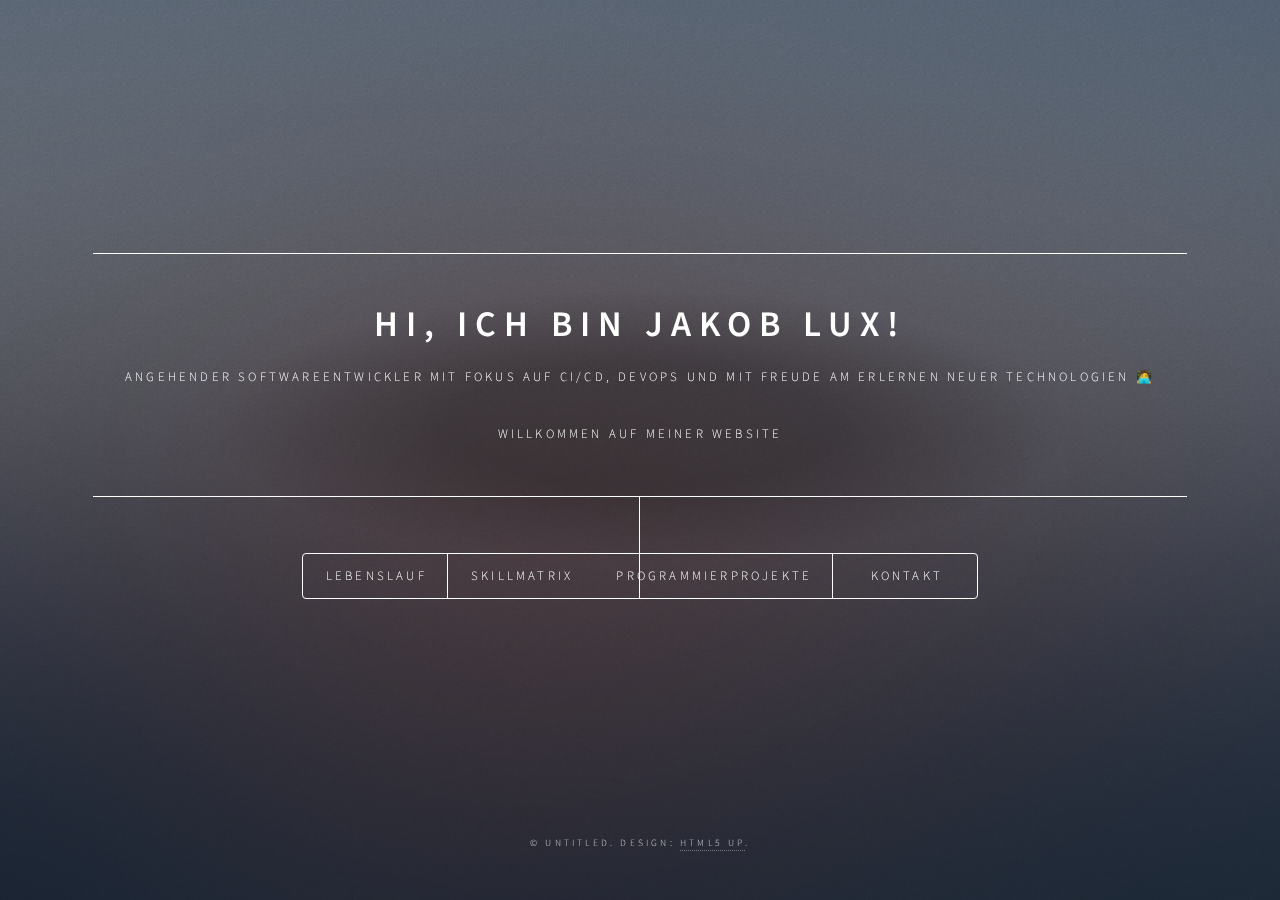
==== commit 2189eee7: "skill matrix" ====
--- a/index.html
+++ b/index.html
@@ -7,7 +7,7 @@
 <html lang="de">
 <head>
     <title>Jakob's Website</title>
-    <link rel="icon" href="images/favicon.ico" >
+    <link rel="icon" href="images/favicon.ico">
     <meta charset="utf-8"/>
     <meta name="viewport" content="width=device-width, initial-scale=1, user-scalable=no"/>
     <link rel="stylesheet" href="assets/css/main.css"/>
@@ -30,16 +30,17 @@
         <div class="content">
             <div class="inner">
                 <h1>Hi, ich bin Jakob Lux!</h1>
-                <p>Angehender Softwareentwickler mit Fokus auf CI/CD, DevOps und mit freude am Erlernen neuer Technologien 🧑‍💻</p>
+                <p>Angehender Softwareentwickler mit Fokus auf CI/CD, DevOps und mit freude am Erlernen neuer
+                    Technologien 🧑‍💻</p>
                 <p>Willkommen auf meiner Website</p>
             </div>
         </div>
         <nav>
             <ul>
                 <li><a href="#resume">Lebenslauf</a></li>
+                <li><a href="#skills">Skillmatrix</a></li>
                 <li><a href="#projects">Programmierprojekte</a></li>
                 <li><a href="#contact">Kontakt</a></li>
-                <!--<li><a href="#elements">Elements</a></li>-->
             </ul>
         </nav>
     </header>
@@ -59,7 +60,7 @@
                             <td>02/2025 - 03/2020</td>
                             <td>Hochschule Karlsruhe - B. Sc. Wirtschaftsinformatik
                                 <ul>
-                                    <li>Abschluss Februar 2025 (Note: ⌀ 1.9)</li>
+                                    <li>Abschluss April 2025 (Note: ⌀ 1.9)</li>
                                     <li>Bachelorarbeit: Implementierung von Google‘s DORA-Metriken: Eine vergleichende
                                         Analyse der Leistungsfähigkeit der Softwarebereitstellung
                                     </li>
@@ -107,7 +108,7 @@
                             <td>10/2023 - 10/2022</td>
                             <td>Werkstudent, QA - 1&amp1 Telecommunication SE, Karlsruhe
                                 <ul>
-                                    <li>Wöchentliche Leitung eines Teams in der QA</li>
+                                    <li>Leitung eines Teams in der QA</li>
                                     <li>Verantwortung für zentrale QA-Reportings mit monatlicher Berichterstattung an
                                         den Vorstand
                                     </li>
@@ -119,7 +120,7 @@
                             <td>09/2021 - 09/2020</td>
                             <td>Tutor für allgemeine BWL - Hochschule Karlsruhe
                                 <ul>
-                                    <li>Wöchentlich Leitung eines Tutoriums mit 25 Teilnehmern</li>
+                                    <li>Wöchentliche Leitung eines Tutoriums mit 25 Teilnehmern</li>
                                     <li>Methodische Nacharbeitung, ergänzende Aufgaben und Lernunterstützung der
                                         BWL-Vorlesung
                                     </li>
@@ -174,6 +175,103 @@
             </div>
         </article>
 
+        <!-- Skillmatrix -->
+        <article id="skills">
+            <h2 class="major">Skillmatrix</h2>
+            <div class="table-wrapper">
+                <table>
+                    <thead>
+                    <tr>
+                        <th>Skill</th>
+                        <th>Proficiency</th>
+                    </tr>
+                    </thead>
+                    <tbody>
+                    <tr>
+                        <td>Python</td>
+                        <td>
+                            <span class="icon solid fa-star"></span>
+                            <span class="icon solid fa-star"></span>
+                            <span class="icon solid fa-star"></span>
+                            <span class="icon solid fa-star"></span>
+                            <span class="icon solid fa-star"></span>
+                        </td>
+                    </tr>
+                    <tr>
+                        <td>C#</td>
+                        <td>
+                            <span class="icon solid fa-star"></span>
+                            <span class="icon solid fa-star"></span>
+                            <span class="icon solid fa-star"></span>
+                            <span class="icon solid fa-star"></span>
+                            <span class="icon solid fa-star"></span>
+                        </td>
+                    </tr>
+                    <tr>
+                        <td>Java</td>
+                        <td>
+                            <span class="icon solid fa-star"></span>
+                            <span class="icon solid fa-star"></span>
+                            <span class="icon regular fa-star"></span>
+                            <span class="icon regular fa-star"></span>
+                            <span class="icon regular fa-star"></span>
+                        </td>
+                    </tr>
+                    <tr>
+                        <td>IntelliJ</td>
+                        <td>
+                            <span class="icon solid fa-star"></span>
+                            <span class="icon solid fa-star"></span>
+                            <span class="icon solid fa-star"></span>
+                            <span class="icon solid fa-star"></span>
+                            <span class="icon regular fa-star"></span>
+                        </td>
+                    </tr>
+                    <tr>
+                        <td>VS Code</td>
+                        <td>
+                            <span class="icon solid fa-star"></span>
+                            <span class="icon solid fa-star"></span>
+                            <span class="icon solid fa-star"></span>
+                            <span class="icon regular fa-star"></span>
+                            <span class="icon regular fa-star"></span>
+                        </td>
+                    </tr>
+                    <tr>
+                        <td>Scrum</td>
+                        <td>
+                            <span class="icon solid fa-star"></span>
+                            <span class="icon solid fa-star"></span>
+                            <span class="icon solid fa-star"></span>
+                            <span class="icon solid fa-star"></span>
+                            <span class="icon regular fa-star"></span>
+                        </td>
+                    </tr>
+                    <tr>
+                        <td>CI/CD</td>
+                        <td>
+                            <span class="icon solid fa-star"></span>
+                            <span class="icon solid fa-star"></span>
+                            <span class="icon solid fa-star"></span>
+                            <span class="icon solid fa-star"></span>
+                            <span class="icon regular fa-star"></span>
+                        </td>
+                    </tr>
+                    <tr>
+                        <td>Git</td>
+                        <td>
+                            <span class="icon solid fa-star"></span>
+                            <span class="icon solid fa-star"></span>
+                            <span class="icon solid fa-star"></span>
+                            <span class="icon solid fa-star"></span>
+                            <span class="icon solid fa-star"></span>
+                        </td>
+                    </tr>
+                    </tbody>
+                </table>
+            </div>
+        </article>
+
         <!-- Programmierprojekte -->
         <article id="projects">
             <h2 class="major">Programmierprojekte</h2>
@@ -189,7 +287,8 @@
                 <li>Implementierung in Java mit Spring Framework</li>
             </ul>
 
-            <strong>Supply-Chain-Simulator für Produktion&nbsp;&nbsp;&nbsp;&rarr;&nbsp;<a href="https://github.com/LuxJakob/birthdayCron" class="icon brands fa-github">
+            <strong>Supply-Chain-Simulator für Produktion&nbsp;&nbsp;&nbsp;&rarr;&nbsp;<a
+                    href="https://github.com/LuxJakob/birthdayCron" class="icon brands fa-github">
                 <span class="label">GitHub</span></a>
             </strong>
             <ul>
@@ -199,7 +298,8 @@
                 <li>Implementiert in C# mit WinForms im .NET Framework</li>
             </ul>
 
-            <strong>Automatisierter Mailversand über IMAP-Server&nbsp;&nbsp;&nbsp;&rarr;&nbsp;<a href="https://github.com/LuxJakob/supplyChainSimulation" class="icon brands fa-github">
+            <strong>Automatisierter Mailversand über IMAP-Server&nbsp;&nbsp;&nbsp;&rarr;&nbsp;<a
+                    href="https://github.com/LuxJakob/supplyChainSimulation" class="icon brands fa-github">
                 <span class="label">GitHub</span></a>
             </strong>
             <ul>
@@ -275,7 +375,9 @@
                     </div>
                 </div>
                 <ul class="actions">
-                    <li><button type="submit" class="primary">Nachricht senden</button></li>
+                    <li>
+                        <button type="submit" class="primary">Nachricht senden</button>
+                    </li>
                     <li><input type="reset" value="Reset"/></li>
                 </ul>
             </form>
@@ -305,6 +407,7 @@
 <script src="assets/js/util.js"></script>
 <script src="assets/js/main.js"></script>
 <script src="assets/js/contact-form.js"></script>
+<script src="assets/js/alert.js"></script>
 
 </body>
 </html>
--- a/assets/css/main.css
+++ b/assets/css/main.css
@@ -1357,7 +1357,7 @@
 
 				#header nav ul li a {
 					display: block;
-					min-width: 7.5rem;
+					min-width: 9rem;
 					height: 2.75rem;
 					line-height: 2.75rem;
 					padding: 0 1.25rem 0 1.45rem;
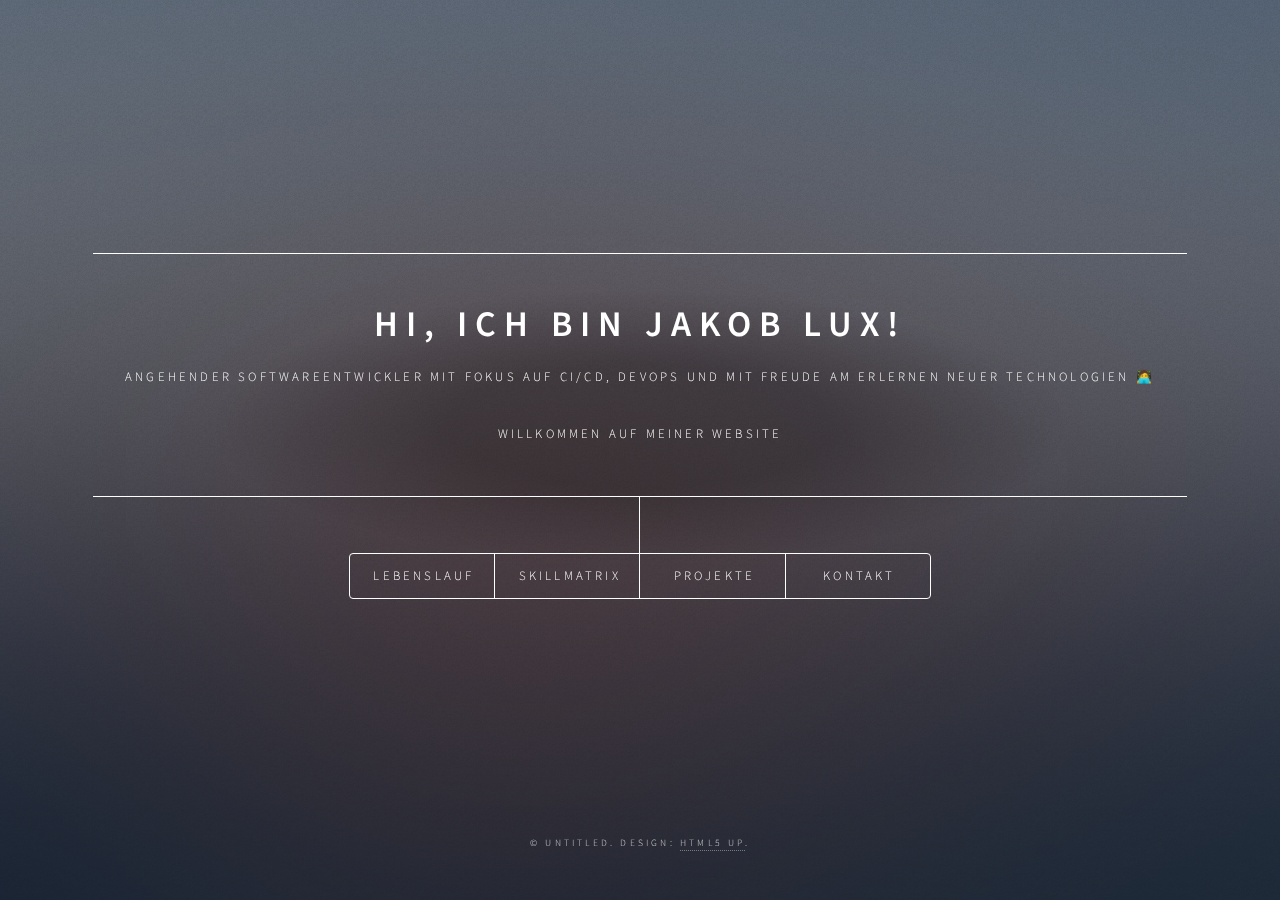
==== commit 20bbc1da: "multiple skills" ====
--- a/index.html
+++ b/index.html
@@ -39,7 +39,7 @@
             <ul>
                 <li><a href="#resume">Lebenslauf</a></li>
                 <li><a href="#skills">Skillmatrix</a></li>
-                <li><a href="#projects">Programmierprojekte</a></li>
+                <li><a href="#projects">Projekte</a></li>
                 <li><a href="#contact">Kontakt</a></li>
             </ul>
         </nav>
@@ -47,347 +47,10 @@
 
     <!-- Main -->
     <div id="main">
-
-        <!-- Lebenslauf -->
-        <article id="resume">
-            <h2 class="major">Lebenslauf</h2>
-            <span class="image main"><img src="images/profilepic.jpg" style="width: 25%;" alt=""/></span>
-            <div class="section">
-                <details open>
-                    <summary>Bildungsweg</summary>
-                    <table>
-                        <tr>
-                            <td>02/2025 - 03/2020</td>
-                            <td>Hochschule Karlsruhe - B. Sc. Wirtschaftsinformatik
-                                <ul>
-                                    <li>Abschluss April 2025 (Note: ⌀ 1.9)</li>
-                                    <li>Bachelorarbeit: Implementierung von Google‘s DORA-Metriken: Eine vergleichende
-                                        Analyse der Leistungsfähigkeit der Softwarebereitstellung
-                                    </li>
-                                </ul>
-                            </td>
-                        </tr>
-                        <tr>
-                            <td>07/2019 - 09/2017</td>
-                            <td>it.schule Stuttgart - Ausbildung – IT-Systemkaufmann
-                                <ul>
-                                    <li>Abschluss mit Belobigung durch die IHK Stuttgart (Abschlussnote: ⌀ 1.6)</li>
-                                </ul>
-                            </td>
-                        </tr>
-                        <tr>
-                            <td>07/2017 - 09/2015</td>
-                            <td>DHBW Villingen-Schwenningen - Duales Studium – BWL-Bank
-                                <ul>
-                                    <li>Bürgschaftsbank Baden-Württemberg GmbH (ohne Abschluss)</li>
-                                </ul>
-                            </td>
-                        </tr>
-                        <tr>
-                            <td>07/2015 - 09/2007</td>
-                            <td>Otto-Hahn-Gymnasium Böblingen<br>Allgemeine Hochschulreife</td>
-                        </tr>
-                    </table>
-                </details>
-            </div>
-            <div class="section">
-                <details>
-                    <summary>Berufserfahrung</summary>
-                    <table>
-                        <tr>
-                            <td>03/2025 - 11/2023</td>
-                            <td>Werkstudent, CI/CD - 1&amp1 Telecommunication SE, Karlsruhe
-                                <ul>
-                                    <li>Entwicklung und Optimierung von CI-Pipelines</li>
-                                    <li>Implementierung neuer Features und Bugfixing</li>
-                                    <li>Arbeit als DevOps-Team nach Scrum</li>
-                                </ul>
-                            </td>
-                        </tr>
-                        <tr>
-                            <td>10/2023 - 10/2022</td>
-                            <td>Werkstudent, QA - 1&amp1 Telecommunication SE, Karlsruhe
-                                <ul>
-                                    <li>Leitung eines Teams in der QA</li>
-                                    <li>Verantwortung für zentrale QA-Reportings mit monatlicher Berichterstattung an
-                                        den Vorstand
-                                    </li>
-                                    <li>Automatisierte Auswertung von KPIs der 1&amp1 Shop-Entwicklung</li>
-                                </ul>
-                            </td>
-                        </tr>
-                        <tr>
-                            <td>09/2021 - 09/2020</td>
-                            <td>Tutor für allgemeine BWL - Hochschule Karlsruhe
-                                <ul>
-                                    <li>Wöchentliche Leitung eines Tutoriums mit 25 Teilnehmern</li>
-                                    <li>Methodische Nacharbeitung, ergänzende Aufgaben und Lernunterstützung der
-                                        BWL-Vorlesung
-                                    </li>
-                                </ul>
-                            </td>
-                        </tr>
-                        <tr>
-                            <td>02/2020 - 09/2017</td>
-                            <td>IT-Systemkaufmann - Software Express GmbH &amp Co. KG, Sindelfingen
-                                <ul>
-                                    <li>Vertrieb und Beratung zu IT-Security- und Backup-Lösungen</li>
-                                    <li>Co-Leitung und Optimierung des gesamten Mahnprozesses</li>
-                                    <li>Monitoring von Zahlungseingängen und -ausgängen</li>
-                                </ul>
-                            </td>
-                        </tr>
-                        <tr>
-                            <td>07/2017 - 09/2015</td>
-                            <td>Dualer Student - Bürgschaftsbank Baden-Württemberg GmbH
-                                <ul>
-                                    <li>Analyse und Bewertung von Businessplänen für neue Unternehmensgründungen</li>
-                                    <li>Entscheidungsbefugnis für Kredite bis 250.000€</li>
-                                </ul>
-                            </td>
-                        </tr>
-                    </table>
-                </details>
-            </div>
-            <div class="section">
-                <details>
-                    <summary>Skills &amp Kompetenzen</summary>
-                    <table>
-                        <tr>
-                            <td>Programmiersprachen</td>
-                            <td>Python, C# (sehr gut)<br>Java/Groovy (gut)<br>HTML/CSS (Grundlagen)</td>
-                        </tr>
-                        <tr>
-                            <td>Sprachen</td>
-                            <td>Deutsch (Muttersprache)<br>Englisch (fließend)</td>
-                        </tr>
-                        <tr>
-                            <td>IT-Skills</td>
-                            <td>DevOps, CI/CD, Kubernetes, Docker, Ubuntu/Linux, Git, SQL, Spring, IntelliJ IDEA/VSC
-                            </td>
-                        </tr>
-                        <tr>
-                            <td>Interessen</td>
-                            <td>Musik, Fitness</td>
-                        </tr>
-                    </table>
-                </details>
-            </div>
-        </article>
-
-        <!-- Skillmatrix -->
-        <article id="skills">
-            <h2 class="major">Skillmatrix</h2>
-            <div class="table-wrapper">
-                <table>
-                    <thead>
-                    <tr>
-                        <th>Skill</th>
-                        <th>Proficiency</th>
-                    </tr>
-                    </thead>
-                    <tbody>
-                    <tr>
-                        <td>Python</td>
-                        <td>
-                            <span class="icon solid fa-star"></span>
-                            <span class="icon solid fa-star"></span>
-                            <span class="icon solid fa-star"></span>
-                            <span class="icon solid fa-star"></span>
-                            <span class="icon solid fa-star"></span>
-                        </td>
-                    </tr>
-                    <tr>
-                        <td>C#</td>
-                        <td>
-                            <span class="icon solid fa-star"></span>
-                            <span class="icon solid fa-star"></span>
-                            <span class="icon solid fa-star"></span>
-                            <span class="icon solid fa-star"></span>
-                            <span class="icon solid fa-star"></span>
-                        </td>
-                    </tr>
-                    <tr>
-                        <td>Java</td>
-                        <td>
-                            <span class="icon solid fa-star"></span>
-                            <span class="icon solid fa-star"></span>
-                            <span class="icon regular fa-star"></span>
-                            <span class="icon regular fa-star"></span>
-                            <span class="icon regular fa-star"></span>
-                        </td>
-                    </tr>
-                    <tr>
-                        <td>IntelliJ</td>
-                        <td>
-                            <span class="icon solid fa-star"></span>
-                            <span class="icon solid fa-star"></span>
-                            <span class="icon solid fa-star"></span>
-                            <span class="icon solid fa-star"></span>
-                            <span class="icon regular fa-star"></span>
-                        </td>
-                    </tr>
-                    <tr>
-                        <td>VS Code</td>
-                        <td>
-                            <span class="icon solid fa-star"></span>
-                            <span class="icon solid fa-star"></span>
-                            <span class="icon solid fa-star"></span>
-                            <span class="icon regular fa-star"></span>
-                            <span class="icon regular fa-star"></span>
-                        </td>
-                    </tr>
-                    <tr>
-                        <td>Scrum</td>
-                        <td>
-                            <span class="icon solid fa-star"></span>
-                            <span class="icon solid fa-star"></span>
-                            <span class="icon solid fa-star"></span>
-                            <span class="icon solid fa-star"></span>
-                            <span class="icon regular fa-star"></span>
-                        </td>
-                    </tr>
-                    <tr>
-                        <td>CI/CD</td>
-                        <td>
-                            <span class="icon solid fa-star"></span>
-                            <span class="icon solid fa-star"></span>
-                            <span class="icon solid fa-star"></span>
-                            <span class="icon solid fa-star"></span>
-                            <span class="icon regular fa-star"></span>
-                        </td>
-                    </tr>
-                    <tr>
-                        <td>Git</td>
-                        <td>
-                            <span class="icon solid fa-star"></span>
-                            <span class="icon solid fa-star"></span>
-                            <span class="icon solid fa-star"></span>
-                            <span class="icon solid fa-star"></span>
-                            <span class="icon solid fa-star"></span>
-                        </td>
-                    </tr>
-                    </tbody>
-                </table>
-            </div>
-        </article>
-
-        <!-- Programmierprojekte -->
-        <article id="projects">
-            <h2 class="major">Programmierprojekte</h2>
-            <a href="https://github.com/LuxJakob?tab=overview&from=2024-12-01&to=2024-12-31" target="_blank">
-                <span class="image main"><img src="images/contributions2024.png" alt=""/></span>
-            </a>
-            <strong>Bachelorarbeit: Datenauswertung von Google‘s DORA-Metriken der 1&amp1 AG</strong>
-            <ul>
-                <li>API-Anbindung an alle Jira-Instanzen</li>
-                <li>Regelmäßige Sammlung und Auswertung von Jira-Tickets</li>
-                <li>Datenverwaltung in PostgreSQL, Visualisierung in Grafana</li>
-                <li>Deployment in Kubernetes mit Helm, gesteuert über Cronjobs</li>
-                <li>Implementierung in Java mit Spring Framework</li>
-            </ul>
-
-            <strong>Supply-Chain-Simulator für Produktion&nbsp;&nbsp;&nbsp;&rarr;&nbsp;<a
-                    href="https://github.com/LuxJakob/birthdayCron" class="icon brands fa-github">
-                <span class="label">GitHub</span></a>
-            </strong>
-            <ul>
-                <li>Veröffentlichung als Windows Executable</li>
-                <li>Simulation und Optimierung von Lieferkettenprozessen</li>
-                <li>Identifikation und Behebung kritischer Sicherheitslücken des Planspiel Anbieters</li>
-                <li>Implementiert in C# mit WinForms im .NET Framework</li>
-            </ul>
-
-            <strong>Automatisierter Mailversand über IMAP-Server&nbsp;&nbsp;&nbsp;&rarr;&nbsp;<a
-                    href="https://github.com/LuxJakob/supplyChainSimulation" class="icon brands fa-github">
-                <span class="label">GitHub</span></a>
-            </strong>
-            <ul>
-                <li>Sichere Verarbeitung sensibler Daten durch AES-Verschlüsselung</li>
-                <li>Anbindung an externe APIs wie u.a. Google Tenor</li>
-                <li>Programmiert in Python und gehostet auf GitHub mit Cronjob Trigger</li>
-            </ul>
-
-            <strong>CI-Pipeline für C# auf Jenkins für die 1&amp1 AG</strong>
-            <ul>
-                <li>Automatisierte Applikationserstellung mit Groovy in der CI</li>
-                <li>Infrastructure as Code zur Konfiguration von Jenkins und Deployment auf Kubernetes</li>
-                <li>Helm-Templating mit spezifischen Konfigurationen für C#-Applikationen</li>
-                <li>Integrierte Unit Tests und End-to-End Tests zur Qualitätssicherung</li>
-            </ul>
-
-            <strong>Webcrawler für EU-CSR-Berichte mit Datenanalyse</strong>
-            <ul>
-                <li>Datenextraktion mit AWS Textract</li>
-                <li>Datenvisualisierung in Graphana</li>
-                <li>Implementiert mit Python im Scrapy Framework</li>
-                <li>Deployment in der AWS Cloud</li>
-            </ul>
-
-            <strong>
-                Klassische Website mit HTML &amp; CSS&nbsp;&nbsp;&nbsp;&rarr;&nbsp;
-                <a href="https://github.com/LuxJakob/personalWebsite" class="icon brands fa-github">
-                    <span class="label">GitHub</span>
-                </a>
-                <a href="https://luxjakob.github.io/personalWebsite/" class="icon solid fa-globe">
-                    <span class="label">Website</span>
-                </a>
-            </strong>
-            <ul>
-                <li>Eigenes Design mit CSS</li>
-                <li>Automatische Anpassung an Breite des Endgeräts</li>
-                <li>Gehostet über GitHub Pages</li>
-            </ul>
-
-            <strong>Mikroservice – Frontend für Onlineshop</strong>
-            <ul>
-                <li>Kommunikation über REST API</li>
-                <li>Programmiert mit TypeScript im NestJS Framework</li>
-                <li>Deployment in Kubernetes mit Helm</li>
-            </ul>
-
-            <strong>Mikroservice – Backend für Onlineshop</strong>
-            <ul>
-                <li>Zwei unabhängige Microservices, entwickelt mit Kotlin im Spring Framework</li>
-                <li>Eigene Postgres Datenbank je Microservice</li>
-                <li>Kommunikation wahlweise über REST oder GraphQL API</li>
-                <li>Deployment in Kubernetes mit Kustomize</li>
-            </ul>
-
-        </article>
-
-        <!-- Kontakt -->
-        <article id="contact">
-            <h2 class="major">Kontakt</h2>
-            <form id="contact-form">
-                <div class="fields">
-                    <div class="field half">
-                        <label for="name">Name</label>
-                        <input type="text" name="name" id="name" required/>
-                    </div>
-                    <div class="field half">
-                        <label for="email">Email</label>
-                        <input type="email" name="email" id="email" required/>
-                    </div>
-                    <div class="field">
-                        <label for="message">Nachricht</label>
-                        <textarea name="message" id="message" rows="4" required></textarea>
-                    </div>
-                </div>
-                <ul class="actions">
-                    <li>
-                        <button type="submit" class="primary">Nachricht senden</button>
-                    </li>
-                    <li><input type="reset" value="Reset"/></li>
-                </ul>
-            </form>
-            <ul class="icons">
-                <li><a href="https://github.com/LuxJakob" class="icon brands fa-github"><span
-                        class="label">GitHub</span></a></li>
-                <li><a href="https://www.linkedin.com/in/jakob-lux-71b08323a/" class="icon brands fa-linkedin"><span
-                        class="label">LinkedIn</span></a></li>
-            </ul>
-        </article>
+        <article id="resume"></article>
+        <article id="skills"></article>
+        <article id="projects"></article>
+        <article id="contact"></article>
     </div>
 
     <!-- Footer -->
@@ -404,8 +67,10 @@
 <script src="assets/js/jquery.min.js"></script>
 <script src="assets/js/browser.min.js"></script>
 <script src="assets/js/breakpoints.min.js"></script>
+
+<script src="assets/js/main.js"></script>
 <script src="assets/js/util.js"></script>
-<script src="assets/js/main.js"></script>
+<script src="assets/js/dynamic-loader.js"></script>
 <script src="assets/js/contact-form.js"></script>
 <script src="assets/js/alert.js"></script>
 
